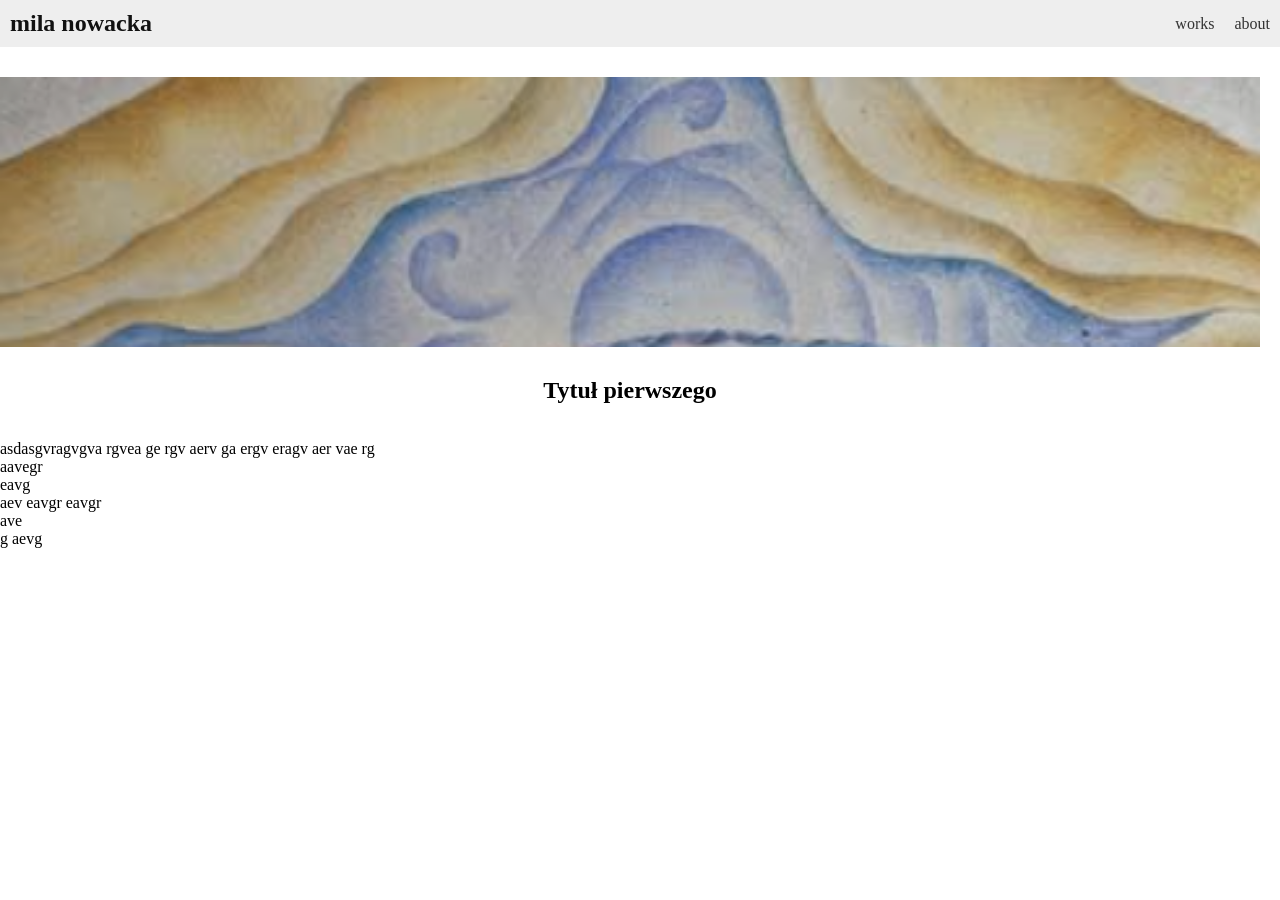
==== index.html @ 0a18f914 "ok1" ====
<!DOCTYPE html>
<html>

	<head>
		<title>mila nowacka</title>
		<meta charset="UTF-8" />
		<meta name="viewport" content="width=device-width, initial-scale=1.0" />
		<link rel="icon" href ="favicon.ico" type="image/x-icon" /> 
		<link rel="shortcut icon" href="favicon.ico" type="image/x-icon" />
		<link rel="stylesheet" href="style.css">
	</head>
	
	<body>
		<header>
			<nav>
				<h1 id="logo">mila nowacka</h1>
				<ul>
					<li><a href="index.html">works</a></li>
					<li><a href="about.html">about</a></li>
				</ul>
			</nav>
		</header>
		
		<main>
			<section id="projects">
								<div class="carousel">
				<div id="project1" class="project">
					<img src="content/img1.png" alt="Tytuł pierwszego">
					<h2>Tytuł pierwszego</h2>
					<p>asdasgvragvgva rgvea ge rgv aerv ga ergv eragv aer vae rg<br>aavegr<br>eavg<br>aev eavgr eavgr<br>ave<br>g aevg</p>
				</div>
				<div id="project2" class="project">
					<img src="content/img2.png" alt="Wielkie dzieło numer dwa">
					<h2>Wielkie dzieło numer dwa</h2>
					<p>ervrvegvw5bg45g<br>5<br>bw5<br>gvergbegdsfgbdsfgdfsbgdsfbg<br>erbgerbgesrbgesrbg</p>
				</div>
				<div id="project3" class="project">
					<img src="content/img3.png" alt="Szalony projekt">
					<h2>Szalony projekt</h2>
					<p>besrgesrgvesgvs5tseb5tn5b<br>se5<br>tbesrtbertbgsen<br>ten<br>tshnet<br>h<br>h<br>h<br>h</p>
				</div>
				<div id="project4" class="project">
					<img src="content/img4.png" alt="Słynny poważny utwór">
					<h2>Słynny poważny utwór</h2>
					<p>besrgesrasdasdgvesgvs5tseb5tn5b<br>se5fasdgfasgsadgsdg<br>tbesrtbertbgsenasgdsagsad<br>ten<br>tshnet<br>h<br>h<br>h<br>h</p>
				</div>
				</div>
		</section>
		</main>
	</body>
</html>
---- style.css ----
body {
    background-color: #ffffff;
    color: #000000;
    text-align: left;
    font-family: "anon";
    font-size: 12pt;
    margin: 0;
    padding: 0;
    cursor: help;
    word-break: normal;
    scroll-behavior: smooth;
    height: 100vh;
    overflow: hidden;
    display: flex;
    flex-direction: column;
}

h3 {
    font-size: 13pt;
}


a:link { 
    color: #333333; 
    text-decoration: none;
    word-break: break-all;
}
a:visited { 
    color: #111111; 
    text-decoration: none;
}
a:hover { 
    color: #710c6c; 
    transition: color 0.5s;
    text-decoration: underline;
    cursor: crosshair;
}
a:active { 
    color: #d118c8; 
    text-decoration: none;
}

/* New styles */
header {
    background-color: #eeeeee;
    color: #111111;
    padding: 10px;
    flex: 0 0 auto;
}

nav {
    display: flex;
    justify-content: space-between;
    align-items: center;
}

#logo {
    margin: 0;
    font-size: 18pt;
}

nav ul {
    list-style: none;
    margin: 0;
    padding: 0;
    display: flex;
}

nav li {
    margin-left: 20px;
}

nav a {
    color: #111111;
    text-decoration: none;
}

main {
    flex: 1;
    overflow: hidden;
    display: flex;
    flex-direction: column;
    padding: 0;
}

section {
    flex: 0 0 auto;
}

#projects {
    flex: 1;
    display: flex;
    flex-direction: column;
    overflow: hidden;
    padding: 20px 0;
}

.carousel-nav {
    display: flex;
    justify-content: center;
    margin-bottom: 20px;
}

.carousel-nav a {
    margin: 0 10px;
    padding: 5px 10px;
    background-color: #000000;
    color: #111111;
    text-decoration: none;
    border-radius: 5px;
}

.carousel-nav a:hover {
    background-color: #d118c8;
}

.carousel {
    display: flex;
    overflow-x: auto;
    overflow-y: hidden;
    scroll-snap-type: x mandatory;
    gap: 20px;
    padding: 10px;
    flex: 1;
}

.project {
    flex: 0 0 100%;
    scroll-snap-align: start;
    text-align: center;
    display: flex;
    flex-direction: column;
    
}

.project img {
    width: 100%;
    height: 30vh;
    object-fit: cover;
    margin-bottom: 10px;
}

.project p {
    text-align: left;
}

/* Responsive */
@media (max-width: 768px) {
    body {
        margin: 5px;
        font-size: 10pt;
    }
    
    #logo {
        font-size: 14pt;
    }
    
    nav ul {
        flex-direction: column;
    }
    
    nav li {
        margin: 5px 0;
    }
    
    .carousel {
        gap: 10px;
    }
}
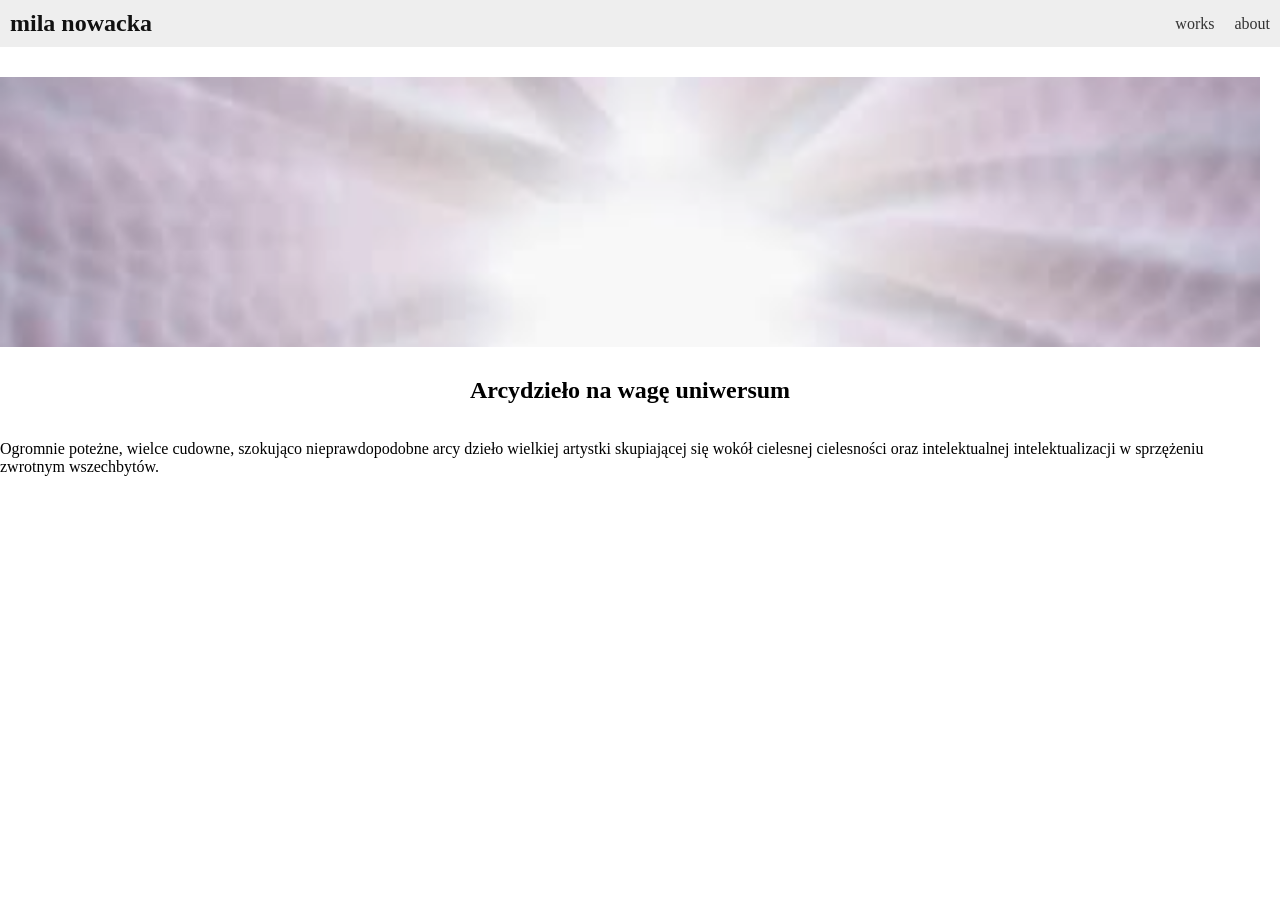
==== commit 4d05d697: "Update website content [CI]" ====
--- a/index.html
+++ b/index.html
@@ -25,21 +25,26 @@
 			<section id="projects">
 								<div class="carousel">
 				<div id="project1" class="project">
+					<img src="content/img4.png" alt="Arcydzieło na wagę uniwersum">
+					<h2>Arcydzieło na wagę uniwersum</h2>
+					<p>Ogromnie poteżne, wielce cudowne, szokująco nieprawdopodobne arcy dzieło wielkiej artystki skupiającej się wokół cielesnej cielesności oraz intelektualnej intelektualizacji w sprzężeniu zwrotnym wszechbytów.</p>
+				</div>
+				<div id="project2" class="project">
 					<img src="content/img1.png" alt="Tytuł pierwszego">
 					<h2>Tytuł pierwszego</h2>
 					<p>asdasgvragvgva rgvea ge rgv aerv ga ergv eragv aer vae rg<br>aavegr<br>eavg<br>aev eavgr eavgr<br>ave<br>g aevg</p>
 				</div>
-				<div id="project2" class="project">
+				<div id="project3" class="project">
 					<img src="content/img2.png" alt="Wielkie dzieło numer dwa">
 					<h2>Wielkie dzieło numer dwa</h2>
 					<p>ervrvegvw5bg45g<br>5<br>bw5<br>gvergbegdsfgbdsfgdfsbgdsfbg<br>erbgerbgesrbgesrbg</p>
 				</div>
-				<div id="project3" class="project">
+				<div id="project4" class="project">
 					<img src="content/img3.png" alt="Szalony projekt">
 					<h2>Szalony projekt</h2>
 					<p>besrgesrgvesgvs5tseb5tn5b<br>se5<br>tbesrtbertbgsen<br>ten<br>tshnet<br>h<br>h<br>h<br>h</p>
 				</div>
-				<div id="project4" class="project">
+				<div id="project5" class="project">
 					<img src="content/img4.png" alt="Słynny poważny utwór">
 					<h2>Słynny poważny utwór</h2>
 					<p>besrgesrasdasdgvesgvs5tseb5tn5b<br>se5fasdgfasgsadgsdg<br>tbesrtbertbgsenasgdsagsad<br>ten<br>tshnet<br>h<br>h<br>h<br>h</p>
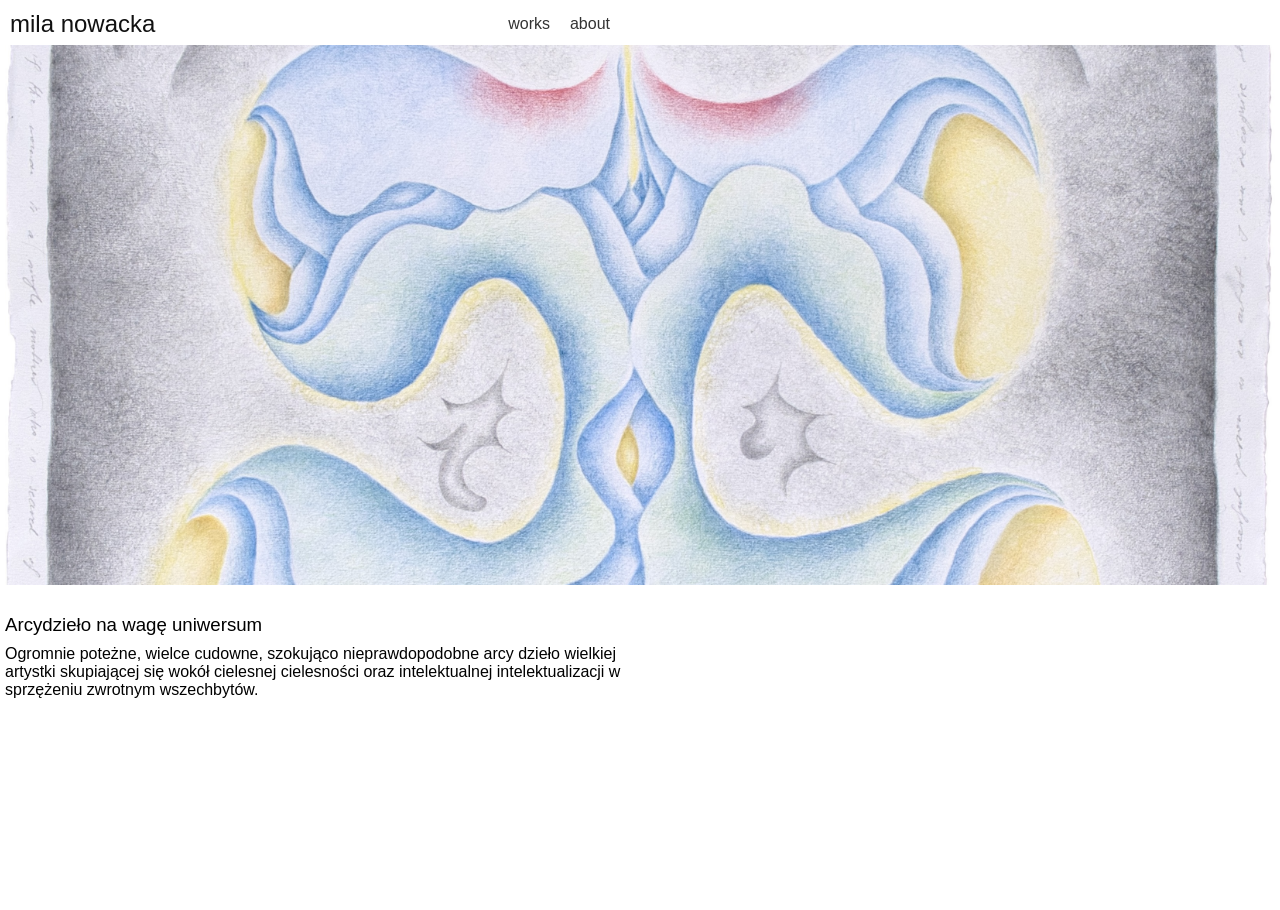
==== commit 25b228fc: "ładne klarowne 1 Co-authored-by: Copilot <copilot@github.com>" ====
--- a/index.html
+++ b/index.html
@@ -25,29 +25,39 @@
 			<section id="projects">
 								<div class="carousel">
 				<div id="project1" class="project">
-					<img src="content/img4.png" alt="Arcydzieło na wagę uniwersum">
+					<img src="content/DSCF9525.jpg" alt="Arcydzieło na wagę uniwersum">
 					<h2>Arcydzieło na wagę uniwersum</h2>
 					<p>Ogromnie poteżne, wielce cudowne, szokująco nieprawdopodobne arcy dzieło wielkiej artystki skupiającej się wokół cielesnej cielesności oraz intelektualnej intelektualizacji w sprzężeniu zwrotnym wszechbytów.</p>
 				</div>
 				<div id="project2" class="project">
-					<img src="content/img1.png" alt="Tytuł pierwszego">
-					<h2>Tytuł pierwszego</h2>
+					<img src="content/DSCF9528.jpg" alt="Głowa z serii cośtam pierwszego">
+					<h2>Głowa z serii cośtam pierwszego</h2>
 					<p>asdasgvragvgva rgvea ge rgv aerv ga ergv eragv aer vae rg<br>aavegr<br>eavg<br>aev eavgr eavgr<br>ave<br>g aevg</p>
 				</div>
 				<div id="project3" class="project">
-					<img src="content/img2.png" alt="Wielkie dzieło numer dwa">
+					<img src="content/DSCF9531.jpg" alt="Wielkie dzieło numer dwa">
 					<h2>Wielkie dzieło numer dwa</h2>
 					<p>ervrvegvw5bg45g<br>5<br>bw5<br>gvergbegdsfgbdsfgdfsbgdsfbg<br>erbgerbgesrbgesrbg</p>
 				</div>
 				<div id="project4" class="project">
-					<img src="content/img3.png" alt="Szalony projekt">
+					<img src="content/DSCF9525.jpg" alt="Szalony projekt">
 					<h2>Szalony projekt</h2>
 					<p>besrgesrgvesgvs5tseb5tn5b<br>se5<br>tbesrtbertbgsen<br>ten<br>tshnet<br>h<br>h<br>h<br>h</p>
 				</div>
 				<div id="project5" class="project">
-					<img src="content/img4.png" alt="Słynny poważny utwór">
+					<img src="content/DSCF9525.jpg" alt="Słynny poważny utwór">
 					<h2>Słynny poważny utwór</h2>
 					<p>besrgesrasdasdgvesgvs5tseb5tn5b<br>se5fasdgfasgsadgsdg<br>tbesrtbertbgsenasgdsagsad<br>ten<br>tshnet<br>h<br>h<br>h<br>h</p>
+				</div>
+				<div id="project6" class="project">
+					<img src="content/DSCF9525.jpg" alt="Uber dzieło sztuki poważnej">
+					<h2>Uber dzieło sztuki poważnej</h2>
+					<p>Tutaj piszesz opis.<br>Ten opis może zawierać <a href="https://google.com/">link</a></p>
+				</div>
+				<div id="project7" class="project">
+					<img src="content/DSCF9525.jpg" alt="Głowa, 60 x 80 cm, 2026">
+					<h2>Głowa, 60 x 80 cm, 2026</h2>
+					<p>Praca powstała w ramach serii Sprzężenie Zwrotne. <br>Jest to wizualizacja głowy samodzielnej mamy.</p>
 				</div>
 				</div>
 		</section>
--- a/style.css
+++ b/style.css
@@ -1,23 +1,29 @@
-
+@font-face {
+    font-family: "acumin";
+    src: url("content/Acumin-RPro.otf");
+}
 body {
     background-color: #ffffff;
     color: #000000;
     text-align: left;
-    font-family: "anon";
+    font-family: Helvetica;
+    font-weight: 100;
     font-size: 12pt;
-    margin: 0;
+    margin: 5px;
     padding: 0;
-    cursor: help;
     word-break: normal;
     scroll-behavior: smooth;
     height: 100vh;
-    overflow: hidden;
-    display: flex;
-    flex-direction: column;
+    /* overflow: hidden; */
+    /* max-width: 600px; */
+
 }
 
-h3 {
-    font-size: 13pt;
+h2 {
+    font-size: 14pt;
+    text-align: left;
+    line-height: 50%;
+    font-weight: 200;
 }
 
 
@@ -25,39 +31,46 @@
     color: #333333; 
     text-decoration: none;
     word-break: break-all;
+    cursor: pointer;
 }
 a:visited { 
     color: #111111; 
     text-decoration: none;
+    cursor: pointer;
 }
 a:hover { 
-    color: #710c6c; 
+    color: #0f8000; 
     transition: color 0.5s;
     text-decoration: underline;
-    cursor: crosshair;
+    cursor: pointer;
 }
-a:active { 
-    color: #d118c8; 
-    text-decoration: none;
-}
+
 
 /* New styles */
 header {
-    background-color: #eeeeee;
+    /* background: linear-gradient(to bottom, rgba(250, 250, 250, 0) 0%, rgba(250, 250, 250, 0) 100%); */
+    background: rgba(255, 255, 255, 0);
     color: #111111;
-    padding: 10px;
-    flex: 0 0 auto;
+    padding: 10px 80px 5px 10px;
+    position: fixed;
+    top: 0;
+    left: 0;
+    right: 0;
+    z-index: 1000;
+    backdrop-filter: blur(0px);
 }
 
 nav {
     display: flex;
     justify-content: space-between;
     align-items: center;
+    max-width: 600px;
 }
 
 #logo {
     margin: 0;
     font-size: 18pt;
+    font-weight: 100;
 }
 
 nav ul {
@@ -77,10 +90,8 @@
 }
 
 main {
-    flex: 1;
-    overflow: hidden;
-    display: flex;
-    flex-direction: column;
+    height: 100vh;
+    overflow-y: hidden;
     padding: 0;
 }
 
@@ -88,41 +99,26 @@
     flex: 0 0 auto;
 }
 
-#projects {
-    flex: 1;
-    display: flex;
-    flex-direction: column;
-    overflow: hidden;
-    padding: 20px 0;
+#about {
+    padding-top: 80px;
+    overflow-y: auto;
 }
 
-.carousel-nav {
-    display: flex;
-    justify-content: center;
-    margin-bottom: 20px;
-}
-
-.carousel-nav a {
-    margin: 0 10px;
-    padding: 5px 10px;
-    background-color: #000000;
-    color: #111111;
-    text-decoration: none;
-    border-radius: 5px;
-}
-
-.carousel-nav a:hover {
-    background-color: #d118c8;
+#projects {
+    height: 100vh;
+    overflow: scroll;
+    padding: 40px 0 20px 0;
 }
 
 .carousel {
     display: flex;
-    overflow-x: auto;
+    overflow-x: scroll;
     overflow-y: hidden;
     scroll-snap-type: x mandatory;
     gap: 20px;
-    padding: 10px;
-    flex: 1;
+    padding: 0px 0px 0px 0px;
+    height: 100%;
+    cursor: ew-resize;
 }
 
 .project {
@@ -136,24 +132,33 @@
 
 .project img {
     width: 100%;
-    height: 30vh;
+    height: 60vh;
     object-fit: cover;
-    margin-bottom: 10px;
+    margin-bottom: 20px;
 }
 
 .project p {
     text-align: left;
+    max-width: 50%;
+    min-width: 400px;
+    height: 30vh;
+    margin: 0;
+    padding: 0;
+    overflow-y: scroll;
 }
 
-/* Responsive */
+/* Responsive
 @media (max-width: 768px) {
     body {
         margin: 5px;
-        font-size: 10pt;
+        font-size: 12pt;
     }
     
+    h2 {
+    font-size: 15pt;
+    }  
     #logo {
-        font-size: 14pt;
+        font-size: 16pt;
     }
     
     nav ul {
@@ -167,4 +172,8 @@
     .carousel {
         gap: 10px;
     }
+
+    .project img {
+        object-fit:contain;
 }
+} */
